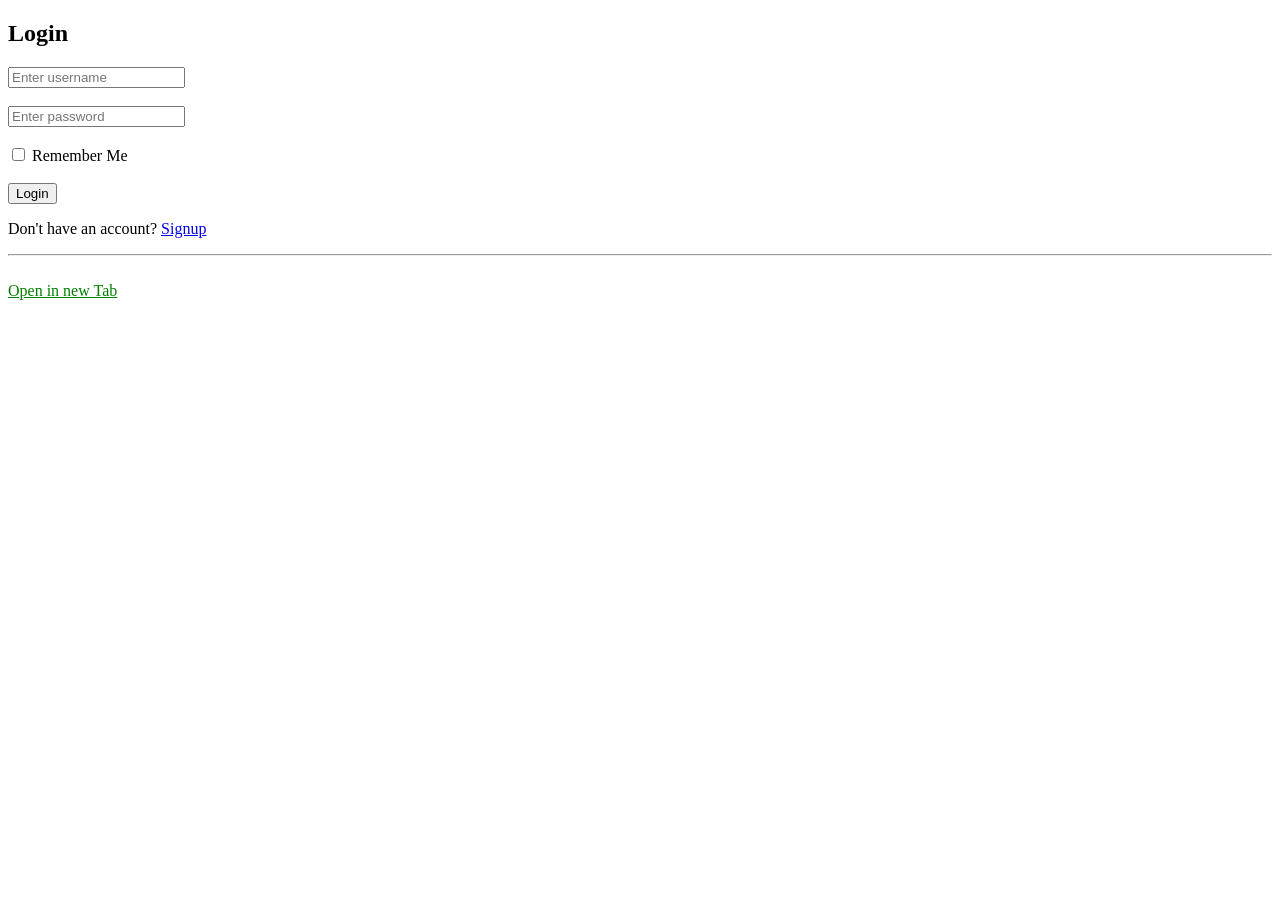
==== templates/login.html @ 306b3d57 "Upload 11 files" ====
<!DOCTYPE html>
<html>
<head>
    <title>Login</title>
</head>
<body>
    <h2>Login</h2>

    <form method="POST">
        <input type="text" name="username" placeholder="Enter username" required><br><br>
        <input type="password" name="password" placeholder="Enter password" required><br><br>
        <label><input type="checkbox" name="remember"> Remember Me</label><br><br>
        <button type="submit">Login</button>
    </form>
    <p>Don't have an account? <a href="{{ url_for('signup') }}">Signup</a></p>

  <hr>
    <br>
  <div>
 <a href="https://rahul23232-flask-mongo.hf.space/" style="color:green;" target="_blank">Open in new Tab</a> 
<br>
  </div>
</body>
</html>
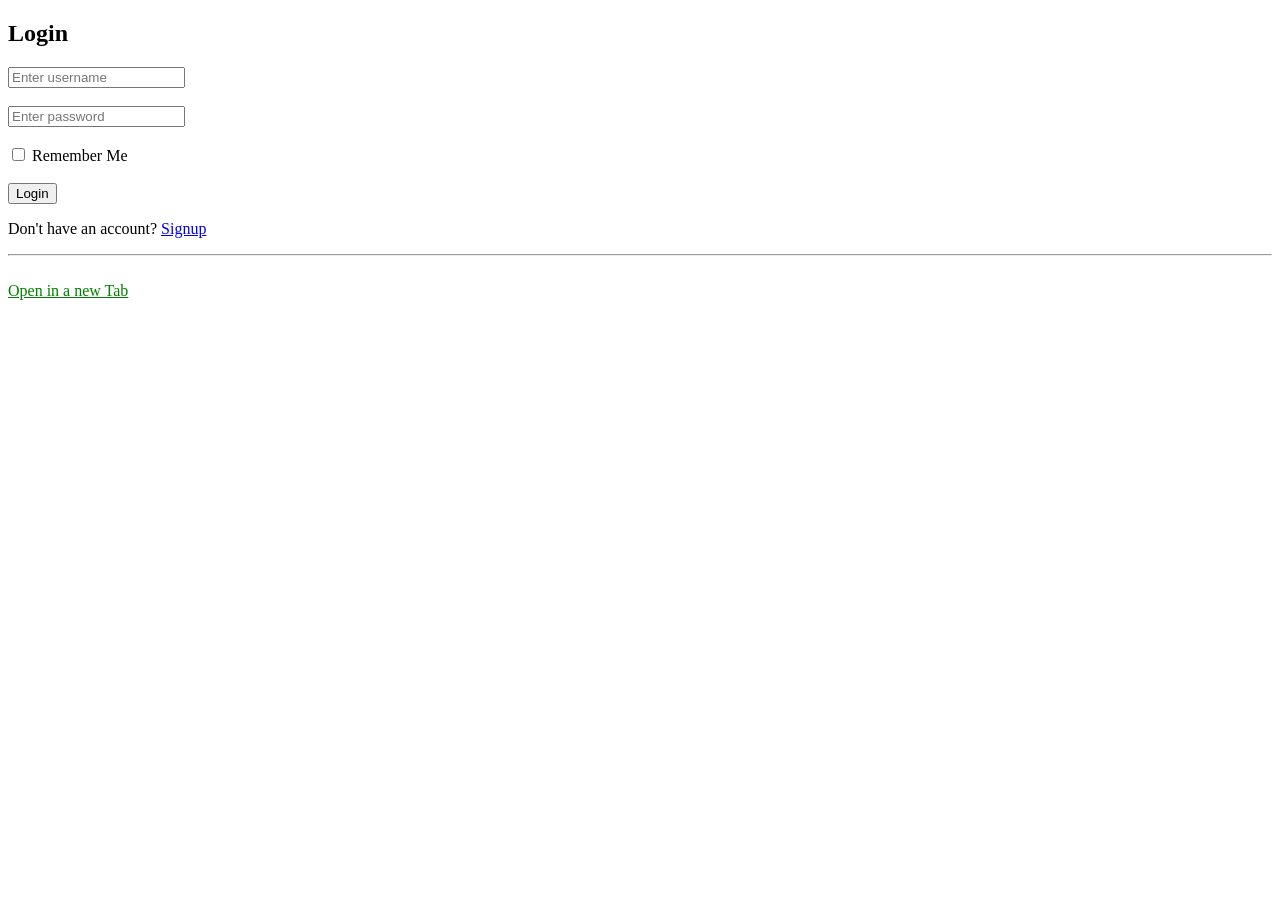
==== commit 095db2ad: "Update templates/login.html" ====
--- a/templates/login.html
+++ b/templates/login.html
@@ -1,24 +1,24 @@
-<!DOCTYPE html>
-<html>
-<head>
-    <title>Login</title>
-</head>
-<body>
-    <h2>Login</h2>
-
-    <form method="POST">
-        <input type="text" name="username" placeholder="Enter username" required><br><br>
-        <input type="password" name="password" placeholder="Enter password" required><br><br>
-        <label><input type="checkbox" name="remember"> Remember Me</label><br><br>
-        <button type="submit">Login</button>
-    </form>
-    <p>Don't have an account? <a href="{{ url_for('signup') }}">Signup</a></p>
-
-  <hr>
-    <br>
-  <div>
- <a href="https://rahul23232-flask-mongo.hf.space/" style="color:green;" target="_blank">Open in new Tab</a> 
-<br>
-  </div>
-</body>
-</html>
+<!DOCTYPE html>
+<html>
+<head>
+    <title>Login</title>
+</head>
+<body>
+    <h2>Login</h2>
+
+    <form method="POST">
+        <input type="text" name="username" placeholder="Enter username" required><br><br>
+        <input type="password" name="password" placeholder="Enter password" required><br><br>
+        <label><input type="checkbox" name="remember"> Remember Me</label><br><br>
+        <button type="submit">Login</button>
+    </form>
+    <p>Don't have an account? <a href="{{ url_for('signup') }}">Signup</a></p>
+
+  <hr>
+    <br>
+  <div>
+ <a href="https://lovnishverma-flask-mongo-login.hf.space" style="color:green;" target="_blank">Open in a new Tab</a> 
+<br>
+  </div>
+</body>
+</html>
